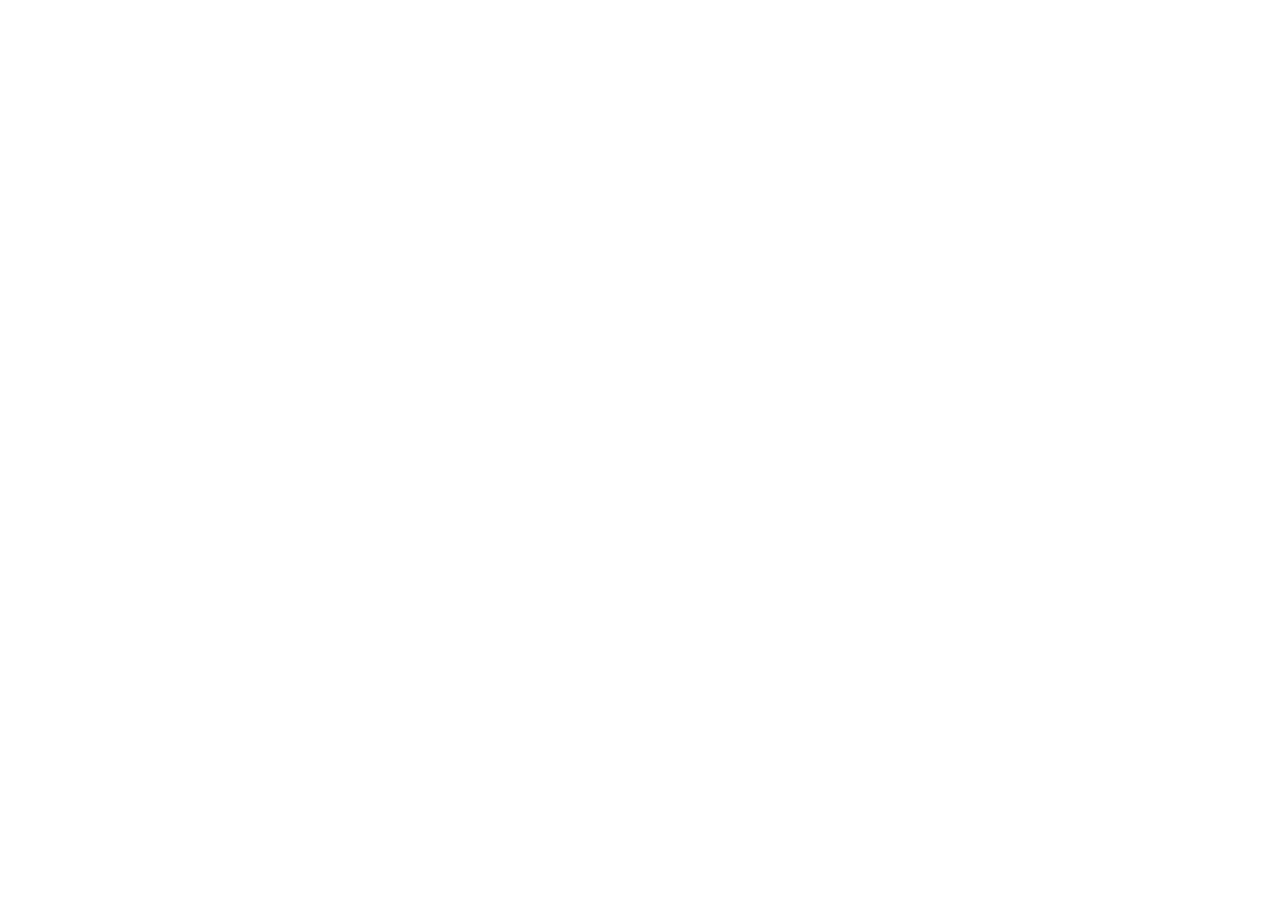
==== index.html @ 2f47e0eb "feat: initialize Mehwish Birthday celebration app Add base project structure, React application, and" ====
<!doctype html>
<html lang="en">
  <head>
    <meta charset="UTF-8" />
    <meta name="viewport" content="width=device-width, initial-scale=1.0" />
    <title>Mehwish Birthday</title>
    <meta name="description" content="A personalized birthday celebration website for Mehwish featuring animated typography, floating balloons, interactive 3D birthday card, and heartfelt wishes." />
    <meta property="og:title" content="Mehwish Birthday" />
    <meta property="og:description" content="A personalized birthday celebration website for Mehwish featuring animated typography, floating balloons, interactive 3D birthday card, and heartfelt wishes." />
    <meta property="og:type" content="website" />
    <meta name="twitter:card" content="summary_large_image" />

    <!-- Google Fonts -->
    <link rel="preconnect" href="https://fonts.googleapis.com">
    <link rel="preconnect" href="https://fonts.gstatic.com" crossorigin>
    <link href="https://fonts.googleapis.com/css2?family=Coiny&family=Dancing+Script:wght@500;700&family=Nerko+One&family=Poppins:wght@400;600;700&family=Sriracha&family=Titan+One&display=swap" rel="stylesheet">

    <!-- Font Awesome -->
    <link rel="stylesheet" href="https://cdnjs.cloudflare.com/ajax/libs/font-awesome/6.5.1/css/all.min.css"
        integrity="sha512-DTOQO9RWCH3ppGqcWaEA1BIZOC6xxalwEsw9c2QQeAIftl+Vegovlnee1c9QX4TctnWMn13TZye+giMm8e2LwA=="
        crossorigin="anonymous" referrerpolicy="no-referrer" />
  </head>
  <body>
    <div id="root"></div>
    <script type="module" src="/src/main.tsx"></script>
  </body>
</html>
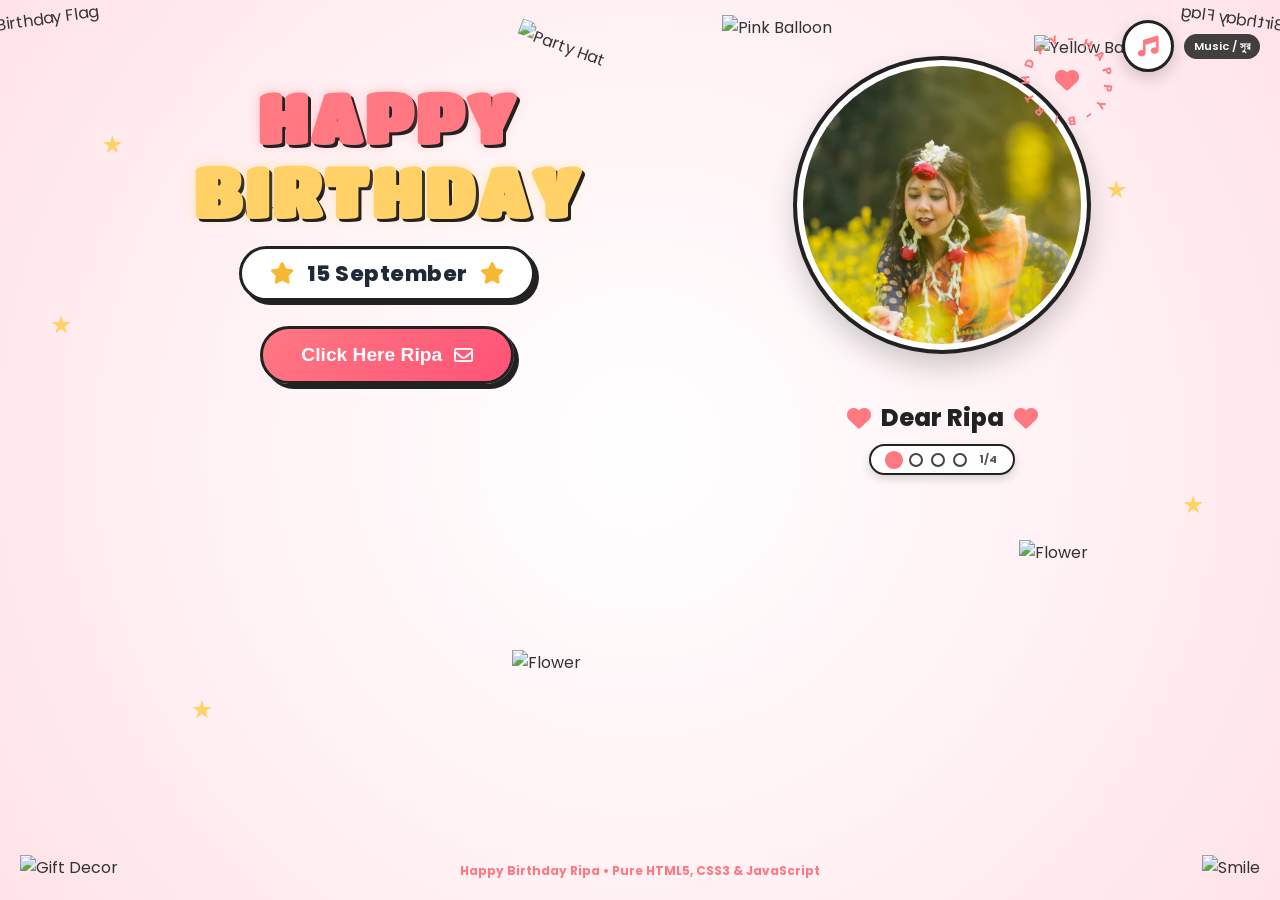
==== commit efe7222c: "feat: update birthday date and configure audio support - Update birthday date to September 15th - Ad" ====
--- a/index.html
+++ b/index.html
@@ -1,28 +1,514 @@
-<!doctype html>
+<!DOCTYPE html>
 <html lang="en">
-  <head>
-    <meta charset="UTF-8" />
-    <meta name="viewport" content="width=device-width, initial-scale=1.0" />
-    <title>Mehwish Birthday</title>
-    <meta name="description" content="A personalized birthday celebration website for Mehwish featuring animated typography, floating balloons, interactive 3D birthday card, and heartfelt wishes." />
-    <meta property="og:title" content="Mehwish Birthday" />
-    <meta property="og:description" content="A personalized birthday celebration website for Mehwish featuring animated typography, floating balloons, interactive 3D birthday card, and heartfelt wishes." />
-    <meta property="og:type" content="website" />
-    <meta name="twitter:card" content="summary_large_image" />
-
-    <!-- Google Fonts -->
-    <link rel="preconnect" href="https://fonts.googleapis.com">
-    <link rel="preconnect" href="https://fonts.gstatic.com" crossorigin>
-    <link href="https://fonts.googleapis.com/css2?family=Coiny&family=Dancing+Script:wght@500;700&family=Nerko+One&family=Poppins:wght@400;600;700&family=Sriracha&family=Titan+One&display=swap" rel="stylesheet">
-
-    <!-- Font Awesome -->
-    <link rel="stylesheet" href="https://cdnjs.cloudflare.com/ajax/libs/font-awesome/6.5.1/css/all.min.css"
-        integrity="sha512-DTOQO9RWCH3ppGqcWaEA1BIZOC6xxalwEsw9c2QQeAIftl+Vegovlnee1c9QX4TctnWMn13TZye+giMm8e2LwA=="
-        crossorigin="anonymous" referrerpolicy="no-referrer" />
-  </head>
-  <body>
-    <div id="root"></div>
-    <script type="module" src="/src/main.tsx"></script>
-  </body>
+<head>
+  <meta charset="UTF-8" />
+  <meta name="viewport" content="width=device-width, initial-scale=1.0" />
+  <title>Ripa Birthday</title>
+  <meta name="description" content="A personalized birthday celebration website for Ripa featuring animated typography, interactive 3D birthday card, cake cutting celebration, wishlist plans, and heartfelt wishes." />
+  <meta property="og:title" content="Ripa Birthday" />
+  <meta property="og:description" content="A personalized birthday celebration website for Ripa featuring animated typography, interactive 3D birthday card, cake cutting celebration, wishlist plans, and heartfelt wishes." />
+  <meta property="og:type" content="website" />
+  <meta name="twitter:card" content="summary_large_image" />
+
+  <!-- Google Fonts -->
+  <link rel="preconnect" href="https://fonts.googleapis.com">
+  <link rel="preconnect" href="https://fonts.gstatic.com" crossorigin>
+  <link href="https://fonts.googleapis.com/css2?family=Coiny&family=Dancing+Script:wght@500;700&family=Nerko+One&family=Poppins:wght@400;600;700;800&family=Sriracha&family=Titan+One&display=swap" rel="stylesheet">
+
+  <!-- Font Awesome -->
+  <link rel="stylesheet" href="https://cdnjs.cloudflare.com/ajax/libs/font-awesome/6.5.1/css/all.min.css"
+      crossorigin="anonymous" referrerpolicy="no-referrer" />
+
+  <!-- Canvas Confetti CDN -->
+  <script src="https://cdn.jsdelivr.net/npm/canvas-confetti@1.9.4/dist/confetti.browser.min.js"></script>
+
+  <!-- Pure CSS3 Stylesheet (No TypeScript/Framework) -->
+  <link rel="stylesheet" href="/style.css">
+</head>
+<body>
+
+  <!-- ============================================================================== -->
+  <!-- 🎵 AUDIO ELEMENT FOR BACKGROUND MUSIC                                           -->
+  <!-- আপনি script.js এর ২২ নম্বর লাইনে গান বা MP3 ফাইলের নাম দিতে পারেন                  -->
+  <!-- ============================================================================== -->
+  <audio id="birthdayAudio" loop preload="auto"></audio>
+
+  <!-- Floating Audio / Sound Control Button -->
+  <div class="audio-control-container">
+    <button id="musicToggleBtn" class="audio-control-btn" title="Click to play birthday music / melody" aria-label="Toggle Birthday Music">
+      <i class="fa-solid fa-music"></i>
+    </button>
+    <span class="music-tooltip" id="musicTooltip">Music / সুর</span>
+  </div>
+
+  <div id="wrapper">
+    <!-- Top Birthday Flags Decor -->
+    <div class="flag__birthday">
+      <img src="/images/1.png" alt="Birthday Flag" class="flag__left">
+      <img src="/images/1.png" alt="Birthday Flag" class="flag__right">
+    </div>
+
+    <!-- Main Content Row -->
+    <div class="content">
+      <!-- Left Column: Happy Birthday & Date -->
+      <div class="left">
+        <div class="title">
+          <h1 class="happy">
+            <span style="--t: 1s">H</span>
+            <span style="--t: 1.2s">a</span>
+            <span style="--t: 1.4s">p</span>
+            <span style="--t: 1.6s">p</span>
+            <span style="--t: 1.8s">y</span>
+          </h1>
+          <h1 class="birthday">
+            <span style="--t: 2.2s">B</span>
+            <span style="--t: 2.4s">i</span>
+            <span style="--t: 2.6s">r</span>
+            <span style="--t: 2.8s">t</span>
+            <span style="--t: 3.0s">h</span>
+            <span style="--t: 3.2s">d</span>
+            <span style="--t: 3.4s">a</span>
+            <span style="--t: 3.6s">y</span>
+          </h1>
+
+          <div class="hat" id="hatIcon" title="Click party hat!">
+            <img src="/images/hat.png" alt="Party Hat" width="135">
+          </div>
+        </div>
+
+        <!-- Birthday Date: 15 September -->
+        <div class="date__of__birth">
+          <i class="fa-solid fa-star"></i>
+          <span id="typedDate">15 September</span>
+          <i class="fa-solid fa-star"></i>
+        </div>
+
+        <!-- Open Letter Button -->
+        <div class="btn">
+          <button id="btn__letter" aria-label="Open birthday letter for Ripa">
+            <div class="mail">
+              <span>Click Here Ripa</span>
+              <i class="fa-regular fa-envelope"></i>
+            </div>
+          </button>
+        </div>
+      </div>
+
+      <!-- Right Column: Avatar Photo, Dots, & Balloons -->
+      <div class="right">
+        <div class="box__account">
+          <div class="image" id="heroPhotoContainer" title="Click to view next photo">
+            <!-- Main Photo (photo1.jpg) -->
+            <img id="heroPhotoImg" src="photo1.jpg" alt="Ripa Birthday Photo">
+          </div>
+
+          <!-- Photo Dots Switcher -->
+          <div class="photo-indicators">
+            <button class="photo-dot-btn active" data-idx="0"></button>
+            <button class="photo-dot-btn" data-idx="1"></button>
+            <button class="photo-dot-btn" data-idx="2"></button>
+            <button class="photo-dot-btn" data-idx="3"></button>
+            <span class="photo-badge-label" id="photoCounter">1/4</span>
+          </div>
+
+          <div class="name">
+            <i class="fa-solid fa-heart"></i>
+            <span>Dear Ripa</span>
+            <i class="fa-solid fa-heart"></i>
+          </div>
+
+          <div class="balloon_one" id="balloon1" title="Click to pop balloon!">
+            <img width="105px" src="/images/balloon1.png" alt="Pink Balloon">
+          </div>
+          <div class="balloon_two" id="balloon2" title="Click to pop balloon!">
+            <img width="105px" src="/images/balloon2.png" alt="Yellow Balloon">
+          </div>
+        </div>
+
+        <!-- Rotating Circle Badge -->
+        <div class="cricle" id="badgeCircle" title="Happy Birthday Badge">
+          <div class="text__cricle">
+            <span style="--i:1">h</span>
+            <span style="--i:2">a</span>
+            <span style="--i:3">p</span>
+            <span style="--i:4">p</span>
+            <span style="--i:5">y</span>
+            <span style="--i:6">-</span>
+            <span style="--i:7">b</span>
+            <span style="--i:8">i</span>
+            <span style="--i:9">r</span>
+            <span style="--i:10">t</span>
+            <span style="--i:11">h</span>
+            <span style="--i:12">d</span>
+            <span style="--i:13">a</span>
+            <span style="--i:14">y</span>
+            <span style="--i:15">-</span>
+          </div>
+          <i class="fa-solid fa-heart"></i>
+        </div>
+      </div>
+    </div>
+
+    <!-- Decorative Stars & Flowers -->
+    <div class="decorate_star star1" style="--t: 4.5s"></div>
+    <div class="decorate_star star2" style="--t: 4.8s"></div>
+    <div class="decorate_star star3" style="--t: 5.1s"></div>
+    <div class="decorate_star star4" style="--t: 5.4s"></div>
+    <div class="decorate_star star5" style="--t: 5.7s"></div>
+
+    <div class="decorate_flower--one" style="--t: 4.5s">
+      <img width="28" src="/images/decorate_flower.png" alt="Flower">
+    </div>
+    <div class="decorate_flower--two" style="--t: 4.9s">
+      <img width="28" src="/images/decorate_flower.png" alt="Flower">
+    </div>
+    <div class="decorate_flower--three" style="--t: 5.3s">
+      <img width="28" src="/images/decorate_flower.png" alt="Flower">
+    </div>
+
+    <div class="decorate_bottom" id="giftBox">
+      <img src="/images/decorate.png" alt="Gift Decor" width="100">
+    </div>
+
+    <div class="smiley__icon" id="smileIcon">
+      <img src="/images/smiley_icon.png" alt="Smile" width="100">
+    </div>
+
+    <!-- ============================================================================== -->
+    <!-- 3D FOLDING CARD MODAL (WITH EXTRA LARGE WISH FONT)                             -->
+    <!-- ============================================================================== -->
+    <div class="boxMail" id="boxMailModal">
+      <i class="fa-solid fa-xmark close-mail-btn" id="closeMailBtn"></i>
+
+      <!-- Cake Cutting Option Pill directly beside the card -->
+      <div class="cake-modal-top-bar">
+        <button id="btnOpenCakeModal" class="cake-option-pill-btn">
+          <span style="font-size: 1.3rem;">🎂</span>
+          <span>Cake (কেক কাটুন)</span>
+          <i class="fa-solid fa-wand-magic-sparkles" style="color: #ffd166;"></i>
+        </button>
+      </div>
+
+      <div class="boxMail-container" id="cardContainer">
+        <!-- Card 1: Front Cover Flap -->
+        <div class="card1">
+          <div class="userImg">
+            <img id="card1UserImg" src="photo1.jpg" alt="Ripa">
+          </div>
+          <h4 class="username">
+            To: Ripa 💖
+          </h4>
+          <h3>Happy Birthday</h3>
+
+          <div class="imageCute">
+            <div class="card-mini-photo-frame">
+              <img src="/images/photo3.jpg" alt="Ripa Photo">
+            </div>
+          </div>
+
+          <div class="tap-hint">
+            <span id="tapHintText">👈 Hover or Tap to Open</span>
+          </div>
+        </div>
+
+        <!-- Card 2: Inner Heartfelt Note (EXTRA LARGE FONT FOR CLEAR READABILITY) -->
+        <div class="card2">
+          <div class="card2-content">
+            <h3>To You!</h3>
+            <h2 class="wishes-text">
+              Happy Birthday 🥳🎂🥳 Ripa! The day you came into my life I was not
+              really much attached to you, but day by day you became so close to my heart.
+              And now you are truly my dearest younger sister. I wish I could remove all
+              the pain from your life which you are bearing alone. You are always welcome 🤗
+              you can talk anytime you want to talk, especially those thoughts which you can't say
+              to others. May this year all your dreams come true! Wishing you a very Happy Birthday
+              🎈🎂🎈 Ripa. Don't be sad, always be happy and stay blessed! 😌💖
+            </h2>
+
+            <div class="imageCute2">
+              <div class="card-mini-photo-frame">
+                <img src="/images/photo4.jpg" alt="Ripa Photo">
+              </div>
+            </div>
+          </div>
+        </div>
+      </div>
+    </div>
+
+    <!-- ============================================================================== -->
+    <!-- INTERACTIVE CAKE & WISHLIST MODAL                                              -->
+    <!-- ============================================================================== -->
+    <div id="cakeFlowModal" class="cake-modal-overlay">
+      <div class="cake-modal-card">
+        <!-- Modal Header -->
+        <div class="cake-modal-header">
+          <div class="cake-modal-header-text">
+            <span style="font-size: 1.6rem;">🎂</span>
+            <div>
+              <h2 id="cakeModalTitle">Happy Birthday Ripa • Cake Time</h2>
+              <p id="cakeModalSubtitle">মমবাতি নিভিয়ে কেক কাটো! 🕯️🔪</p>
+            </div>
+          </div>
+          <button id="closeCakeFlowBtn" class="close-cake-btn">
+            <i class="fa-solid fa-xmark"></i>
+          </button>
+        </div>
+
+        <!-- Modal Body -->
+        <div class="cake-modal-body">
+          <!-- Step 1: Cake, Candle, Knife -->
+          <div id="stepCake" class="flow-step">
+            <div class="cake-instruction-pill" id="cakeInstructionPill">
+              👇 মমবাতিতে চাপ দিয়ে ফুঁ দিয়ে নিভিয়ে দাও 🕯️
+            </div>
+
+            <div class="cake-stage" id="cakeStage">
+              <div class="cake-plate"></div>
+              
+              <div class="cake-body" id="cakeBody">
+                <div class="cake-layer-bottom">
+                  <div class="frosting-drips">
+                    <span></span><span></span><span></span><span></span><span></span>
+                  </div>
+                  <span class="decor-fruit">🍓</span>
+                  <span class="decor-fruit">🍒</span>
+                  <span class="decor-fruit">🍓</span>
+                  <span class="decor-fruit">🍒</span>
+                </div>
+
+                <div class="cake-layer-top">
+                  <span class="cake-name-tag">★ Ripa ★</span>
+                </div>
+
+                <div class="cake-cut-line" id="cakeCutLine" style="display: none;"></div>
+
+                <!-- Candle -->
+                <div class="cake-candle" id="cakeCandle" title="মমবাতিতে চাপ দিয়ে নিভিয়ে দাও">
+                  <div id="candleFlame" class="candle-flame">
+                    <div class="flame-glow"></div>
+                    <span class="flame-label">ফুঁ দাও!</span>
+                  </div>
+                  <div id="candleSmoke" class="candle-smoke" style="display: none;">
+                    <span>💨</span>
+                    <span style="font-size: 9px; color: #888;">নিভেছে ✨</span>
+                  </div>
+                  <div class="candle-stick"></div>
+                </div>
+              </div>
+
+              <!-- Knife -->
+              <div class="cake-knife" id="cakeKnife" title="কেক কাটার ছুরি">
+                <div class="knife-blade"><span>STAINLESS</span></div>
+                <div class="knife-handle"><span></span></div>
+              </div>
+            </div>
+
+            <!-- Cake Actions -->
+            <div class="cake-actions">
+              <button id="btnBlowCandle" class="btn-primary-action">
+                <span>🕯️</span> মমবাতি নিভাও
+              </button>
+              <button id="btnCutCake" class="btn-primary-action" style="display: none;">
+                <span>🔪</span> কেক কাটো! (Cut Cake)
+              </button>
+              <button id="btnSurprise" class="btn-surprise-action" style="display: none;">
+                <i class="fa-solid fa-gift"></i>
+                <span>Surprise 🎁 (সারপ্রাইজ)</span>
+              </button>
+            </div>
+          </div>
+
+          <!-- Step 2: 5 Wishlist Form -->
+          <div id="stepWishlist" class="flow-step" style="display: none;">
+            <div class="wishlist-header">
+              <div class="gift-round-icon"><i class="fa-solid fa-gift"></i></div>
+              <h3>Ripa's 5 Birthday Wishes 💖</h3>
+              <p>তোমার পছন্দের ৫টি জিনিসের নাম লিখো যা তুমি উপহার হিসেবে পেতে চাও:</p>
+            </div>
+
+            <form id="wishlistForm" class="wishlist-form">
+              <div class="wishlist-row">
+                <label><span class="badge-num">1</span> উপহার ১ (Gift Wish 1):</label>
+                <input type="text" id="wish1" placeholder="যেমন: পছন্দের ড্রেস / জামদানি শাড়ি" required>
+              </div>
+              <div class="wishlist-row">
+                <label><span class="badge-num">2</span> উপহার ২ (Gift Wish 2):</label>
+                <input type="text" id="wish2" placeholder="যেমন: পছন্দের পারফিউম / মেকআপ বক্স">
+              </div>
+              <div class="wishlist-row">
+                <label><span class="badge-num">3</span> উপহার ৩ (Gift Wish 3):</label>
+                <input type="text" id="wish3" placeholder="যেমন: পছন্দের হাতঘড়ি / স্মার্টওয়াচ">
+              </div>
+              <div class="wishlist-row">
+                <label><span class="badge-num">4</span> উপহার ৪ (Gift Wish 4):</label>
+                <input type="text" id="wish4" placeholder="যেমন: পছন্দের বই বা ব্যাগ">
+              </div>
+              <div class="wishlist-row">
+                <label><span class="badge-num">5</span> উপহার ৫ (Gift Wish 5):</label>
+                <input type="text" id="wish5" placeholder="যেমন: স্পেশাল ডিনার / সারপ্রাইজ ট্রিট">
+              </div>
+
+              <div class="form-btn-row">
+                <button type="button" id="btnBackToCake" class="btn-back">← কেক পেইজে ফিরুন</button>
+                <button type="submit" class="btn-submit-wishes">
+                  <i class="fa-solid fa-wand-magic-sparkles"></i>
+                  <span>Submit Wishes (সাবমিট)</span>
+                </button>
+              </div>
+            </form>
+          </div>
+
+          <!-- Step 3: 4 Plans Modal ("To get all gifts please unlock the plane.") -->
+          <div id="stepPlans" class="flow-step" style="display: none;">
+            <div class="plans-header">
+              <span class="plans-tag">Special Gift Plans</span>
+              <h3 class="plans-title">To get all gifts please unlock the plane.</h3>
+              <p>নিচের ৪টি প্ল্যানের যেকোনো একটি পছন্দ করে আনলক করুন এবং আপনার পছন্দের সব উপহার নিশ্চিত করুন:</p>
+            </div>
+
+            <div class="plans-grid">
+              <!-- Plan 1000 -->
+              <div class="plan-card" data-plan="Starter Sweet Plan" data-amount="1000">
+                <div class="plan-top"><span class="badge-basic">Basic</span><i class="fa-solid fa-award"></i></div>
+                <h4>Starter Sweet Plan</h4>
+                <div class="plan-price">৳ 1,000 <span>/ এককালীন</span></div>
+                <p>তোমার পছন্দের প্রাথমিক বিশেষ উপহার আনলক হবে</p>
+                <ul>
+                  <li><i class="fa-solid fa-circle-check"></i> পছন্দের ১টি স্পেশাল গিফট</li>
+                  <li><i class="fa-solid fa-circle-check"></i> বার্থডে সারপ্রাইজ কার্ড</li>
+                  <li><i class="fa-solid fa-circle-check"></i> ইনস্ট্যান্ট ডেলিভারি অগ্রাধিকার</li>
+                </ul>
+                <button class="btn-unlock-plan">Unlock This Plan <i class="fa-solid fa-chevron-right"></i></button>
+              </div>
+
+              <!-- Plan 1500 -->
+              <div class="plan-card featured" data-plan="Special Delight Plan" data-amount="1500">
+                <div class="plan-top"><span class="badge-popular">Popular</span><i class="fa-solid fa-award"></i></div>
+                <h4>Special Delight Plan</h4>
+                <div class="plan-price">৳ 1,500 <span>/ এককালীন</span></div>
+                <p>সেরা উপহারের সুন্দর কালেকশন আনলক হবে</p>
+                <ul>
+                  <li><i class="fa-solid fa-circle-check"></i> পছন্দের ২টি মূল গিফট</li>
+                  <li><i class="fa-solid fa-circle-check"></i> হ্যান্ডমেড স্পেশাল নোট</li>
+                  <li><i class="fa-solid fa-circle-check"></i> চকলেট ও বার্থডে ট্রিট বক্স</li>
+                </ul>
+                <button class="btn-unlock-plan">Unlock This Plan <i class="fa-solid fa-chevron-right"></i></button>
+              </div>
+
+              <!-- Plan 3000 -->
+              <div class="plan-card" data-plan="Royal Premium Plan" data-amount="3000">
+                <div class="plan-top"><span class="badge-basic">Royal</span><i class="fa-solid fa-award"></i></div>
+                <h4>Royal Premium Plan</h4>
+                <div class="plan-price">৳ 3,000 <span>/ এককালীন</span></div>
+                <p>রাজকীয় ভালোবাসায় মোড়ানো স্পেশাল উইশ প্যাকেজ</p>
+                <ul>
+                  <li><i class="fa-solid fa-circle-check"></i> পছন্দের ৪টি বড় গিফট</li>
+                  <li><i class="fa-solid fa-circle-check"></i> ভিআইপি গিফট র‍্যাপিং</li>
+                  <li><i class="fa-solid fa-circle-check"></i> স্পেশাল সারপ্রাইজ মেমোরি বক্স</li>
+                </ul>
+                <button class="btn-unlock-plan">Unlock This Plan <i class="fa-solid fa-chevron-right"></i></button>
+              </div>
+
+              <!-- Plan 5000 -->
+              <div class="plan-card featured" data-plan="Ultimate Dream Plan" data-amount="5000">
+                <div class="plan-top"><span class="badge-popular">VIP Ultimate</span><i class="fa-solid fa-award"></i></div>
+                <h4>Ultimate Dream Plan</h4>
+                <div class="plan-price">৳ 5,000 <span>/ এককালীন</span></div>
+                <p>তোমার লিস্টের সবকটি ৫টি স্বপ্নের উপহারই সরাসরি পূরণ হবে!</p>
+                <ul>
+                  <li><i class="fa-solid fa-circle-check"></i> সম্পূর্ণ ৫টি গিফটই কনফার্ম!</li>
+                  <li><i class="fa-solid fa-circle-check"></i> আনলিমিটেড বার্থডে ভালোবাসা</li>
+                  <li><i class="fa-solid fa-circle-check"></i> এক্সক্লুসিভ পার্সোনালাইজড সারপ্রাইজ</li>
+                </ul>
+                <button class="btn-unlock-plan">Unlock This Plan <i class="fa-solid fa-chevron-right"></i></button>
+              </div>
+            </div>
+
+            <div class="plans-footer">
+              <button type="button" id="btnBackToForm" class="btn-back">← উইশলিস্টে ফিরে যান</button>
+              <span>🔒 সুরক্ষিত বিকাশ পেমেন্ট সুবিধা</span>
+            </div>
+          </div>
+
+          <!-- Step 4: bKash Payment -->
+          <div id="stepBkash" class="flow-step" style="display: none;">
+            <div class="bkash-banner">
+              <div class="bkash-tag">bKash Personal Payment</div>
+              <h3>bKash বিকাশ</h3>
+              <p id="bkashPlanInfo">নির্বাচিত প্ল্যান: Special Delight Plan</p>
+              <div class="bkash-price-tag" id="bkashAmountTag">৳ 1,500</div>
+            </div>
+
+            <div class="bkash-number-box">
+              <p>নিচের বিকাশ নম্বরে Send Money করুন:</p>
+              <div class="bkash-row">
+                <span class="bkash-num">01614778155</span>
+                <button id="btnCopyBkash" class="btn-copy">
+                  <i class="fa-regular fa-copy"></i>
+                  <span id="copyBtnText">কপি</span>
+                </button>
+              </div>
+              <small>(Personal Account • সেন্ড মানি করুন)</small>
+            </div>
+
+            <div class="bkash-inputs">
+              <div>
+                <label>যে বিকাশ নম্বর থেকে টাকা পাঠাচ্ছেন (ঐচ্ছিক):</label>
+                <input type="text" id="senderPhone" placeholder="01XXXXXXXXX">
+              </div>
+              <div>
+                <label>bKash TrxID (যদি থাকে):</label>
+                <input type="text" id="trxId" placeholder="e.g. BL92A...">
+              </div>
+            </div>
+
+            <div class="bkash-actions">
+              <button id="btnConfirmPayment" class="btn-confirm-bkash">
+                <i class="fa-solid fa-heart"></i>
+                <span>টাকা পাঠিয়েছি / Confirm Payment 💖</span>
+              </button>
+              <button id="btnBackToPlans" class="btn-back" style="text-align: center; margin-top: 6px;">
+                ← অন্য প্ল্যান পছন্দ করতে ফিরে যান
+              </button>
+            </div>
+          </div>
+
+          <!-- Step 5: Success Celebration -->
+          <div id="stepSuccess" class="flow-step" style="display: none;">
+            <div class="success-box">
+              <div class="success-icon"><i class="fa-solid fa-circle-check"></i></div>
+              <h3>Congratulations Ripa! 🎉</h3>
+              <p class="success-sub">তোমার পছন্দের উপহারের প্ল্যান সফলভাবে আনলক হয়েছে!</p>
+
+              <div class="wishes-summary" id="wishesSummaryBox">
+                <h4>তোমার জমাকৃত উইশলিস্ট:</h4>
+                <ul id="summaryList"></ul>
+              </div>
+
+              <p class="success-note">
+                ধন্যবাদ Ripa! তোমার এই বিশেষ জন্মদিনে তোমার সব স্বপ্ন ও ইচ্ছা পূরণ হোক।
+                খুব শীঘ্রই তোমার সব উপহার তোমার হাতে পৌঁছে যাবে! 🎂✨
+              </p>
+
+              <div class="success-actions">
+                <button id="btnMoreConfetti" class="btn-more-confetti">
+                  <i class="fa-solid fa-wand-magic-sparkles"></i> আরও কনফেটি উড়াও!
+                </button>
+                <button id="btnCloseFlowAll" class="btn-close-all">সমাপ্ত (Close)</button>
+              </div>
+            </div>
+          </div>
+        </div>
+      </div>
+    </div>
+
+    <!-- Footer Attribution -->
+    <footer id="copy">
+      <p>Happy Birthday Ripa • Pure HTML5, CSS3 & JavaScript</p>
+    </footer>
+  </div>
+
+  <!-- Pure Vanilla JavaScript Script (No TypeScript / Framework) -->
+  <script src="/script.js"></script>
+</body>
 </html>
-
--- a/style.css
+++ b/style.css
@@ -0,0 +1,1639 @@
+/* ============================================================
+   Happy Birthday Ripa - Pure CSS3 Stylesheet
+   No TypeScript, No Framework - Just Pure HTML, CSS & JavaScript
+============================================================ */
+
+* {
+  margin: 0;
+  padding: 0;
+  box-sizing: border-box;
+}
+
+:root {
+  --primary-pink: #FF7882;
+  --accent-gold: #FFD166;
+  --dark-border: #222222;
+  --bg-gradient: radial-gradient(circle at center, #ffffff 0%, #fff0f3 60%, #ffe3e8 100%);
+}
+
+body {
+  font-family: 'Poppins', sans-serif;
+  background: var(--bg-gradient);
+  min-height: 100vh;
+  overflow-x: hidden;
+  position: relative;
+  color: #333;
+}
+
+#wrapper {
+  position: relative;
+  width: 100%;
+  min-height: 100vh;
+  display: flex;
+  flex-direction: column;
+  justify-content: space-between;
+  padding-bottom: 20px;
+}
+
+/* ============================================================
+   FLOATING AUDIO / MUSIC BUTTON
+   (Change audio file in script.js line 22)
+============================================================ */
+.audio-control-container {
+  position: fixed;
+  top: 20px;
+  right: 20px;
+  z-index: 9999;
+  display: flex;
+  align-items: center;
+  gap: 10px;
+}
+
+.audio-control-btn {
+  width: 52px;
+  height: 52px;
+  border-radius: 50%;
+  background: #ffffff;
+  border: 3px solid var(--dark-border);
+  box-shadow: 0 6px 16px rgba(0, 0, 0, 0.18);
+  cursor: pointer;
+  display: flex;
+  align-items: center;
+  justify-content: center;
+  color: var(--primary-pink);
+  font-size: 1.3rem;
+  transition: all 0.25s ease;
+  position: relative;
+}
+
+.audio-control-btn:hover {
+  transform: scale(1.12);
+  background: #fff0f3;
+}
+
+.audio-control-btn.playing {
+  animation: musicBeat 1s infinite alternate ease-in-out;
+  color: #ff3366;
+  border-color: #ff3366;
+}
+
+@keyframes musicBeat {
+  0% { transform: scale(1); }
+  100% { transform: scale(1.14); box-shadow: 0 0 20px rgba(255, 51, 102, 0.5); }
+}
+
+.music-tooltip {
+  background: rgba(34, 34, 34, 0.85);
+  color: #ffffff;
+  font-size: 11px;
+  font-weight: 600;
+  padding: 4px 10px;
+  border-radius: 999px;
+  pointer-events: none;
+  white-space: nowrap;
+}
+
+/* ============================================================
+   DECORATIVE TOP FLAGS
+============================================================ */
+.flag__birthday {
+  position: absolute;
+  top: 0;
+  left: 0;
+  width: 100%;
+  display: flex;
+  justify-content: space-between;
+  pointer-events: none;
+  z-index: 5;
+}
+
+.flag__birthday .flag__left {
+  width: 320px;
+  max-width: 45vw;
+  transform: rotate(-8deg) translate(-20px, -10px);
+}
+
+.flag__birthday .flag__right {
+  width: 320px;
+  max-width: 45vw;
+  transform: rotate(8deg) translate(20px, -10px) scaleX(-1);
+}
+
+/* ============================================================
+   MAIN CONTENT LAYOUT
+============================================================ */
+.content {
+  width: 100%;
+  max-width: 1150px;
+  margin: 60px auto 20px;
+  display: flex;
+  align-items: center;
+  justify-content: space-around;
+  flex-wrap: wrap;
+  padding: 0 20px;
+  position: relative;
+  z-index: 10;
+}
+
+/* Left Column */
+.content .left {
+  display: flex;
+  flex-direction: column;
+  align-items: center;
+  text-align: center;
+  margin-bottom: 30px;
+}
+
+.title {
+  position: relative;
+  display: flex;
+  flex-direction: column;
+  align-items: center;
+}
+
+.title h1 {
+  font-family: 'Titan One', cursive;
+  font-size: 4.4rem;
+  line-height: 1.05;
+  text-transform: uppercase;
+  letter-spacing: 2px;
+  margin: 0;
+  display: flex;
+}
+
+.title .happy span {
+  color: var(--primary-pink);
+  text-shadow: 3px 3px 0 var(--dark-border), 0 0 12px rgba(255, 120, 130, 0.4);
+  animation: bounceLetter 1.2s ease-in-out infinite alternate;
+  animation-delay: var(--t);
+  display: inline-block;
+}
+
+.title .birthday span {
+  color: var(--accent-gold);
+  text-shadow: 3px 3px 0 var(--dark-border), 0 0 12px rgba(255, 209, 102, 0.4);
+  animation: bounceLetter 1.2s ease-in-out infinite alternate;
+  animation-delay: var(--t);
+  display: inline-block;
+}
+
+@keyframes bounceLetter {
+  0% { transform: translateY(0); }
+  100% { transform: translateY(-14px); }
+}
+
+.hat {
+  position: absolute;
+  top: -48px;
+  right: -25px;
+  transform: rotate(20deg);
+  cursor: pointer;
+  animation: floatHat 3s ease-in-out infinite alternate;
+}
+
+@keyframes floatHat {
+  0% { transform: rotate(15deg) translateY(0); }
+  100% { transform: rotate(25deg) translateY(-8px); }
+}
+
+/* ============================================================
+   BIRTHDAY DATE BADGE - 15 SEPTEMBER
+============================================================ */
+.date__of__birth {
+  margin-top: 18px;
+  background: #ffffff;
+  border: 3.5px solid var(--dark-border);
+  padding: 8px 28px;
+  border-radius: 999px;
+  font-family: 'Poppins', sans-serif;
+  font-size: 1.35rem;
+  font-weight: 800;
+  color: #1f2937;
+  box-shadow: 4px 4px 0 var(--dark-border);
+  display: flex;
+  align-items: center;
+  gap: 12px;
+  letter-spacing: 0.5px;
+  transition: transform 0.2s ease;
+}
+
+.date__of__birth:hover {
+  transform: scale(1.05);
+}
+
+.date__of__birth i {
+  color: #f7b731;
+  animation: starTwinkle 1.5s infinite alternate;
+}
+
+@keyframes starTwinkle {
+  0% { transform: scale(0.9) rotate(0deg); color: #f7b731; }
+  100% { transform: scale(1.25) rotate(20deg); color: #ff9f1a; }
+}
+
+.btn {
+  margin-top: 25px;
+}
+
+#btn__letter {
+  background: linear-gradient(135deg, #ff7882 0%, #ff5277 100%);
+  color: #ffffff;
+  border: 3.5px solid var(--dark-border);
+  border-radius: 999px;
+  padding: 15px 38px;
+  font-size: 1.2rem;
+  font-weight: 800;
+  cursor: pointer;
+  box-shadow: 5px 5px 0 var(--dark-border);
+  transition: all 0.2s ease;
+  outline: none;
+}
+
+#btn__letter:hover {
+  transform: translate(-3px, -3px);
+  box-shadow: 8px 8px 0 var(--dark-border);
+}
+
+#btn__letter:active {
+  transform: translate(3px, 3px);
+  box-shadow: 2px 2px 0 var(--dark-border);
+}
+
+#btn__letter .mail {
+  display: flex;
+  align-items: center;
+  gap: 12px;
+}
+
+/* ============================================================
+   RIGHT COLUMN: HERO PHOTO & BALLOONS
+============================================================ */
+.content .right {
+  position: relative;
+  display: flex;
+  flex-direction: column;
+  align-items: center;
+}
+
+.box__account {
+  position: relative;
+  display: flex;
+  flex-direction: column;
+  align-items: center;
+}
+
+.content .right .image {
+  width: 290px;
+  height: 290px;
+  border-radius: 50%;
+  border: 6px solid #ffffff;
+  outline: 4px solid var(--dark-border);
+  box-shadow: 0 14px 32px rgba(0, 0, 0, 0.22);
+  overflow: hidden;
+  cursor: pointer;
+  position: relative;
+  background: #ffe3e8;
+  transition: transform 0.3s ease;
+}
+
+.content .right .image:hover {
+  transform: scale(1.04) rotate(1deg);
+}
+
+.content .right .image img {
+  width: 100%;
+  height: 100%;
+  object-fit: cover;
+  transition: opacity 0.3s ease;
+}
+
+/* Photo Switcher Dots */
+.photo-indicators {
+  position: absolute;
+  bottom: -40px;
+  left: 50%;
+  transform: translateX(-50%);
+  display: flex;
+  align-items: center;
+  gap: 8px;
+  background: rgba(255, 255, 255, 0.95);
+  padding: 5px 16px;
+  border-radius: 20px;
+  border: 2px solid var(--dark-border);
+  box-shadow: 0 4px 10px rgba(0, 0, 0, 0.15);
+  z-index: 10;
+}
+
+.photo-dot-btn {
+  width: 14px;
+  height: 14px;
+  border-radius: 50%;
+  border: 2px solid #444;
+  background: #ffffff;
+  cursor: pointer;
+  transition: all 0.2s;
+  padding: 0;
+}
+
+.photo-dot-btn.active {
+  background: var(--primary-pink);
+  border-color: var(--primary-pink);
+  transform: scale(1.3);
+}
+
+.photo-badge-label {
+  font-size: 11px;
+  font-weight: 700;
+  color: #555;
+  margin-left: 4px;
+}
+
+.name {
+  margin-top: 50px;
+  font-family: 'Poppins', sans-serif;
+  font-size: 1.5rem;
+  font-weight: 800;
+  color: var(--dark-border);
+  display: flex;
+  align-items: center;
+  gap: 10px;
+}
+
+.name i {
+  color: var(--primary-pink);
+  animation: pulseHeart 1.5s infinite ease-in-out;
+}
+
+@keyframes pulseHeart {
+  0%, 100% { transform: scale(1); }
+  50% { transform: scale(1.25); }
+}
+
+.balloon_one {
+  position: absolute;
+  top: -45px;
+  left: -75px;
+  cursor: pointer;
+  animation: floatBalloon 4s ease-in-out infinite alternate;
+}
+
+.balloon_two {
+  position: absolute;
+  top: -25px;
+  right: -75px;
+  cursor: pointer;
+  animation: floatBalloon 3.5s ease-in-out infinite alternate 1s;
+}
+
+@keyframes floatBalloon {
+  0% { transform: translateY(0) rotate(-3deg); }
+  100% { transform: translateY(-16px) rotate(4deg); }
+}
+
+/* Rotating Badge */
+.cricle {
+  position: absolute;
+  top: -30px;
+  right: -30px;
+  width: 100px;
+  height: 100px;
+  border-radius: 50%;
+  display: flex;
+  align-items: center;
+  justify-content: center;
+  cursor: pointer;
+}
+
+.text__cricle {
+  position: absolute;
+  width: 100%;
+  height: 100%;
+  animation: spinCircle 12s linear infinite;
+}
+
+@keyframes spinCircle {
+  0% { transform: rotate(0deg); }
+  100% { transform: rotate(360deg); }
+}
+
+.text__cricle span {
+  position: absolute;
+  left: 50%;
+  font-size: 12px;
+  font-weight: 700;
+  text-transform: uppercase;
+  color: var(--primary-pink);
+  transform-origin: 0 50px;
+  transform: rotate(calc(var(--i) * (360deg / 15)));
+}
+
+.cricle i {
+  font-size: 24px;
+  color: var(--primary-pink);
+  animation: pulseHeart 1.5s infinite;
+}
+
+/* Floating Flowers & Stars */
+.decorate_star {
+  position: absolute;
+  width: 20px;
+  height: 20px;
+  background: var(--accent-gold);
+  clip-path: polygon(50% 0%, 61% 35%, 98% 35%, 68% 57%, 79% 91%, 50% 70%, 21% 91%, 32% 57%, 2% 35%, 39% 35%);
+  animation: twinkleStar 2s ease-in-out infinite alternate;
+  animation-delay: var(--t);
+  pointer-events: none;
+}
+
+.star1 { top: 15%; left: 8%; }
+.star2 { top: 35%; left: 4%; }
+.star3 { top: 20%; right: 12%; }
+.star4 { top: 55%; right: 6%; }
+.star5 { bottom: 20%; left: 15%; }
+
+@keyframes twinkleStar {
+  0% { opacity: 0.3; transform: scale(0.7) rotate(0deg); }
+  100% { opacity: 1; transform: scale(1.1) rotate(45deg); }
+}
+
+.decorate_flower--one, .decorate_flower--two, .decorate_flower--three {
+  position: absolute;
+  cursor: pointer;
+  transition: transform 0.2s;
+}
+
+.decorate_flower--one { top: 22%; left: 16%; animation: floatFlower 5s infinite ease-in-out; }
+.decorate_flower--two { top: 60%; right: 15%; animation: floatFlower 6s infinite ease-in-out 1s; }
+.decorate_flower--three { bottom: 25%; left: 40%; animation: floatFlower 4.5s infinite ease-in-out 2s; }
+
+@keyframes floatFlower {
+  0%, 100% { transform: translateY(0) rotate(0); }
+  50% { transform: translateY(-10px) rotate(15deg); }
+}
+
+.decorate_bottom {
+  position: absolute;
+  bottom: 20px;
+  left: 20px;
+  cursor: pointer;
+}
+
+.smiley__icon {
+  position: absolute;
+  bottom: 20px;
+  right: 20px;
+  cursor: pointer;
+}
+
+/* ============================================================
+   3D FOLDING CARD STYLES & EXTRA LARGE WISH FONT
+============================================================ */
+.boxMail {
+  position: fixed;
+  inset: 0;
+  background: rgba(0, 0, 0, 0.82);
+  backdrop-filter: blur(6px);
+  z-index: 9999;
+  display: none;
+  align-items: center;
+  justify-content: center;
+  padding: 20px;
+}
+
+.boxMail.active {
+  display: flex;
+}
+
+.close-mail-btn {
+  position: absolute;
+  top: 25px;
+  right: 30px;
+  font-size: 34px;
+  color: #ffffff;
+  cursor: pointer;
+  transition: transform 0.2s;
+  z-index: 10000;
+}
+
+.close-mail-btn:hover {
+  transform: scale(1.2) rotate(90deg);
+}
+
+.cake-modal-top-bar {
+  position: absolute;
+  top: -65px;
+  left: 50%;
+  transform: translateX(-50%);
+  z-index: 1000;
+}
+
+.cake-option-pill-btn {
+  display: flex;
+  align-items: center;
+  gap: 10px;
+  background: linear-gradient(135deg, #ff7882, #ffb703);
+  color: #ffffff;
+  border: 3.5px solid #222;
+  border-radius: 9999px;
+  padding: 11px 28px;
+  font-family: 'Poppins', sans-serif;
+  font-size: 1.05rem;
+  font-weight: 800;
+  cursor: pointer;
+  box-shadow: 0 8px 24px rgba(255, 120, 130, 0.45);
+  transition: all 0.25s ease;
+  animation: cakePulse 2s infinite ease-in-out;
+}
+
+@keyframes cakePulse {
+  0%, 100% { transform: scale(1); box-shadow: 0 6px 16px rgba(255, 120, 130, 0.4); }
+  50% { transform: scale(1.07); box-shadow: 0 10px 28px rgba(255, 183, 3, 0.65); }
+}
+
+.cake-option-pill-btn:hover {
+  transform: scale(1.1) translateY(-2px);
+}
+
+.boxMail-container {
+  position: relative;
+  width: 820px;
+  height: 520px;
+  perspective: 1200px;
+  cursor: pointer;
+  transition: all 0.4s ease;
+}
+
+/* Card 1: Front Flap */
+.boxMail-container .card1 {
+  position: absolute;
+  width: 50%;
+  height: 100%;
+  left: 0;
+  top: 0;
+  background: #ffffff;
+  border: 4.5px solid var(--dark-border);
+  border-radius: 18px 0 0 18px;
+  display: flex;
+  flex-direction: column;
+  align-items: center;
+  justify-content: center;
+  padding: 26px;
+  transform-origin: left center;
+  transform-style: preserve-3d;
+  transition: transform 1.2s cubic-bezier(0.4, 0, 0.2, 1);
+  z-index: 2;
+  box-shadow: -12px 12px 28px rgba(0, 0, 0, 0.35);
+}
+
+.boxMail-container:hover .card1,
+.boxMail-container.opened .card1 {
+  transform: rotateY(-135deg);
+}
+
+.boxMail-container .card1 .userImg {
+  width: 90px;
+  height: 90px;
+  border-radius: 50%;
+  border: 4px solid var(--primary-pink);
+  overflow: hidden;
+  margin-bottom: 12px;
+}
+
+.boxMail-container .card1 .userImg img {
+  width: 100%;
+  height: 100%;
+  object-fit: cover;
+}
+
+.boxMail-container .card1 .username {
+  font-size: 1.35rem;
+  font-weight: 800;
+  color: var(--dark-border);
+  margin-bottom: 6px;
+}
+
+.boxMail-container .card1 h3 {
+  font-family: 'Dancing Script', cursive;
+  font-size: 2.5rem;
+  font-weight: 700;
+  color: var(--primary-pink);
+  margin-bottom: 15px;
+}
+
+.card-mini-photo-frame {
+  width: 76px;
+  height: 76px;
+  border-radius: 12px;
+  border: 2.5px solid var(--dark-border);
+  overflow: hidden;
+  box-shadow: 3px 3px 0 var(--dark-border);
+}
+
+.card-mini-photo-frame img {
+  width: 100%;
+  height: 100%;
+  object-fit: cover;
+}
+
+.tap-hint {
+  margin-top: 14px;
+  font-size: 12px;
+  font-weight: 700;
+  color: #666;
+  background: #f0f0f0;
+  padding: 5px 14px;
+  border-radius: 999px;
+}
+
+/* ============================================================
+   CARD 2: INNER WISHES - EXTRA LARGE & CRYSTAL CLEAR
+============================================================ */
+.boxMail-container .card2 {
+  position: absolute;
+  width: 100%;
+  height: 100%;
+  left: 0;
+  top: 0;
+  background: #ffffff;
+  border: 4.5px solid var(--dark-border);
+  border-radius: 18px;
+  overflow: hidden;
+  box-shadow: 0 18px 40px rgba(0, 0, 0, 0.4);
+  z-index: 1;
+}
+
+.card2-content {
+  width: 100%;
+  height: 100%;
+  background: linear-gradient(135deg, #ff6b7a 0%, #ee3a5b 100%);
+  padding: 34px 44px;
+  color: #ffffff;
+  display: flex;
+  flex-direction: column;
+  justify-content: center;
+  position: relative;
+  overflow-y: auto;
+}
+
+.card2-content h3 {
+  font-family: 'Dancing Script', cursive;
+  font-size: 2.8rem;
+  font-weight: 700;
+  color: var(--accent-gold);
+  text-shadow: 2px 2px 4px rgba(0, 0, 0, 0.4);
+  margin-bottom: 14px;
+}
+
+/* WISHES TEXT - EXTRA LARGE FONT FOR READABILITY (বড় ফন্ট) */
+.card2-content h2.wishes-text {
+  font-family: 'Dancing Script', cursive;
+  font-size: 30px; /* EXTRA LARGE FONT */
+  font-weight: 700;
+  line-height: 1.7;
+  letter-spacing: 0.4px;
+  color: #ffffff;
+  text-shadow: 2px 2px 4px rgba(0, 0, 0, 0.45);
+  opacity: 1;
+  margin: 0;
+}
+
+.card2-content h2.wishes-text strong {
+  color: #ffe6a7;
+  font-weight: 700;
+}
+
+.imageCute2 {
+  position: absolute;
+  top: 25px;
+  right: 28px;
+}
+
+/* ============================================================
+   INTERACTIVE CAKE MODAL & FLOW
+============================================================ */
+.cake-modal-overlay {
+  position: fixed;
+  inset: 0;
+  background: rgba(0, 0, 0, 0.8);
+  backdrop-filter: blur(6px);
+  z-index: 100000;
+  display: none;
+  align-items: center;
+  justify-content: center;
+  padding: 15px;
+  overflow-y: auto;
+}
+
+.cake-modal-overlay.active {
+  display: flex;
+}
+
+.cake-modal-card {
+  position: relative;
+  width: 100%;
+  max-width: 660px;
+  background: #ffffff;
+  border: 4px solid var(--dark-border);
+  border-radius: 24px;
+  box-shadow: 0 20px 50px rgba(0, 0, 0, 0.45);
+  overflow: hidden;
+  margin: auto;
+  animation: modalPop 0.3s ease-out;
+}
+
+@keyframes modalPop {
+  0% { transform: scale(0.9); opacity: 0; }
+  100% { transform: scale(1); opacity: 1; }
+}
+
+.cake-modal-header {
+  background: linear-gradient(to right, #ec4899, #f43f5e, #f59e0b);
+  padding: 16px 24px;
+  color: #ffffff;
+  display: flex;
+  align-items: center;
+  justify-content: space-between;
+  border-bottom: 4px solid var(--dark-border);
+}
+
+.cake-modal-header-text {
+  display: flex;
+  align-items: center;
+  gap: 12px;
+}
+
+.cake-modal-header-text h2 {
+  font-family: 'Dancing Script', cursive;
+  font-size: 1.55rem;
+  font-weight: 700;
+  margin: 0;
+}
+
+.cake-modal-header-text p {
+  font-size: 12px;
+  opacity: 0.95;
+  margin: 0;
+}
+
+.close-cake-btn {
+  width: 38px;
+  height: 38px;
+  border-radius: 50%;
+  background: rgba(255, 255, 255, 0.25);
+  border: 2px solid rgba(255, 255, 255, 0.7);
+  color: #ffffff;
+  font-size: 18px;
+  cursor: pointer;
+  display: flex;
+  align-items: center;
+  justify-content: center;
+  transition: all 0.2s;
+}
+
+.close-cake-btn:hover {
+  background: #ffffff;
+  color: #333;
+}
+
+.cake-modal-body {
+  padding: 24px;
+  max-height: 80vh;
+  overflow-y: auto;
+}
+
+/* Step 1: Cake */
+.cake-instruction-pill {
+  text-align: center;
+  background: #ffe4e6;
+  border: 2.5px solid #fda4af;
+  color: #be123c;
+  padding: 9px 18px;
+  border-radius: 999px;
+  font-size: 1rem;
+  font-weight: 800;
+  margin: 0 auto 16px;
+  display: table;
+}
+
+.cake-stage {
+  position: relative;
+  width: 320px;
+  height: 270px;
+  margin: 20px auto;
+  display: flex;
+  align-items: center;
+  justify-content: center;
+}
+
+.cake-plate {
+  position: absolute;
+  bottom: 10px;
+  width: 280px;
+  height: 30px;
+  background: #e2e8f0;
+  border: 4px solid #334155;
+  border-radius: 999px;
+}
+
+.cake-body {
+  position: relative;
+  cursor: pointer;
+  transition: transform 0.3s;
+}
+
+.cake-body:hover {
+  transform: scale(1.03);
+}
+
+.cake-layer-bottom {
+  position: relative;
+  width: 240px;
+  height: 90px;
+  background: linear-gradient(to right, #fde68a, #fbcfe8, #fde68a);
+  border: 4px solid var(--dark-border);
+  border-radius: 18px;
+  display: flex;
+  align-items: center;
+  justify-content: space-around;
+  padding: 0 16px;
+  overflow: hidden;
+}
+
+.frosting-drips {
+  position: absolute;
+  top: 0;
+  left: 0;
+  width: 100%;
+  height: 18px;
+  background: #ec4899;
+  border-radius: 0 0 14px 14px;
+  display: flex;
+  justify-content: space-between;
+  padding: 0 10px;
+}
+
+.frosting-drips span {
+  display: inline-block;
+  width: 14px;
+  background: #ec4899;
+  border-radius: 0 0 10px 10px;
+}
+
+.frosting-drips span:nth-child(1) { height: 26px; }
+.frosting-drips span:nth-child(2) { height: 32px; }
+.frosting-drips span:nth-child(3) { height: 22px; }
+.frosting-drips span:nth-child(4) { height: 30px; }
+.frosting-drips span:nth-child(5) { height: 24px; }
+
+.decor-fruit {
+  font-size: 1.3rem;
+  z-index: 2;
+}
+
+.cake-layer-top {
+  position: relative;
+  width: 170px;
+  height: 75px;
+  margin: -14px auto 0;
+  background: linear-gradient(to right, #fbcfe8, #fef08a, #fbcfe8);
+  border: 4px solid var(--dark-border);
+  border-radius: 16px;
+  display: flex;
+  align-items: center;
+  justify-content: center;
+  z-index: 2;
+}
+
+.cake-name-tag {
+  font-size: 13px;
+  font-weight: 800;
+  color: #db2777;
+}
+
+.cake-cut-line {
+  position: absolute;
+  top: 25px;
+  left: 50%;
+  transform: translateX(-50%);
+  width: 3.5px;
+  height: 140px;
+  background: #dc2626;
+  border-left: 1px solid #fef08a;
+  box-shadow: 0 0 10px rgba(220, 38, 38, 0.8);
+  z-index: 10;
+  animation: pulseLine 1s infinite;
+}
+
+@keyframes pulseLine {
+  0%, 100% { opacity: 0.7; }
+  50% { opacity: 1; }
+}
+
+.cake-candle {
+  position: absolute;
+  top: -45px;
+  left: 50%;
+  transform: translateX(-50%);
+  display: flex;
+  flex-direction: column;
+  align-items: center;
+  cursor: pointer;
+  z-index: 20;
+}
+
+.candle-flame {
+  display: flex;
+  flex-direction: column;
+  align-items: center;
+  animation: bounceFlame 1s infinite alternate ease-in-out;
+}
+
+@keyframes bounceFlame {
+  0% { transform: translateY(0) scale(1); }
+  100% { transform: translateY(-4px) scale(1.15); }
+}
+
+.flame-glow {
+  width: 18px;
+  height: 26px;
+  background: radial-gradient(circle at bottom, #fef08a, #f97316);
+  border-radius: 50% 50% 35% 35%;
+  box-shadow: 0 0 18px #f59e0b;
+}
+
+.flame-label {
+  font-size: 9px;
+  font-weight: 800;
+  color: #ea580c;
+  margin-top: -2px;
+}
+
+.candle-stick {
+  width: 10px;
+  height: 38px;
+  background: repeating-linear-gradient(45deg, #93c5fd, #93c5fd 6px, #f472b6 6px, #f472b6 12px);
+  border: 2px solid var(--dark-border);
+  border-radius: 3px;
+}
+
+/* Knife */
+.cake-knife {
+  position: absolute;
+  right: -10px;
+  bottom: 45px;
+  display: flex;
+  align-items: center;
+  cursor: pointer;
+  transition: all 0.6s ease;
+  z-index: 15;
+}
+
+.knife-blade {
+  width: 75px;
+  height: 22px;
+  background: linear-gradient(to right, #e2e8f0, #ffffff, #cbd5e1);
+  border: 2px solid #475569;
+  border-radius: 999px 0 0 999px;
+  display: flex;
+  align-items: center;
+  justify-content: flex-end;
+  padding-right: 4px;
+}
+
+.knife-blade span {
+  font-size: 8px;
+  font-family: monospace;
+  color: #64748b;
+}
+
+.knife-handle {
+  width: 36px;
+  height: 26px;
+  background: #78350f;
+  border: 2px solid var(--dark-border);
+  border-radius: 0 6px 6px 0;
+}
+
+.cake-knife.cutting {
+  transform: translate(-120px, -40px) rotate(-45deg) scale(1.2);
+}
+
+.cake-actions {
+  display: flex;
+  justify-content: center;
+  gap: 14px;
+  margin-top: 20px;
+}
+
+.btn-primary-action {
+  background: var(--primary-pink);
+  color: #ffffff;
+  border: 3px solid var(--dark-border);
+  padding: 11px 26px;
+  border-radius: 999px;
+  font-weight: 800;
+  font-size: 1.05rem;
+  cursor: pointer;
+  box-shadow: 3px 3px 0 var(--dark-border);
+  transition: all 0.2s;
+}
+
+.btn-primary-action:hover {
+  transform: translateY(-2px);
+  box-shadow: 5px 5px 0 var(--dark-border);
+}
+
+.btn-surprise-action {
+  background: linear-gradient(135deg, #f43f5e, #ec4899, #eab308);
+  color: #ffffff;
+  border: 3.5px solid var(--dark-border);
+  padding: 13px 32px;
+  border-radius: 999px;
+  font-weight: 800;
+  font-size: 1.2rem;
+  cursor: pointer;
+  box-shadow: 4px 4px 0 var(--dark-border);
+  animation: pulseHeart 1.5s infinite;
+  display: flex;
+  align-items: center;
+  gap: 10px;
+}
+
+/* Step 2: 5 Wishes Form */
+.wishlist-header {
+  text-align: center;
+  margin-bottom: 20px;
+}
+
+.gift-round-icon {
+  width: 52px;
+  height: 52px;
+  border-radius: 50%;
+  background: #ffe4e6;
+  border: 2.5px solid #fda4af;
+  color: #e11d48;
+  display: flex;
+  align-items: center;
+  justify-content: center;
+  font-size: 26px;
+  margin: 0 auto 8px;
+}
+
+.wishlist-header h3 {
+  font-family: 'Dancing Script', cursive;
+  font-size: 1.9rem;
+  color: #1f2937;
+  margin: 0;
+}
+
+.wishlist-header p {
+  font-size: 13px;
+  color: #6b7280;
+  margin-top: 4px;
+}
+
+.wishlist-row {
+  margin-bottom: 12px;
+}
+
+.wishlist-row label {
+  display: flex;
+  align-items: center;
+  gap: 6px;
+  font-size: 12px;
+  font-weight: 700;
+  color: #374151;
+  margin-bottom: 4px;
+}
+
+.badge-num {
+  width: 22px;
+  height: 22px;
+  border-radius: 50%;
+  background: var(--primary-pink);
+  color: #ffffff;
+  display: inline-flex;
+  align-items: center;
+  justify-content: center;
+  font-size: 11px;
+}
+
+.wishlist-row input {
+  width: 100%;
+  padding: 10px 14px;
+  border: 2px solid #d1d5db;
+  border-radius: 12px;
+  font-size: 13px;
+  outline: none;
+  transition: border-color 0.2s;
+}
+
+.wishlist-row input:focus {
+  border-color: var(--primary-pink);
+}
+
+.form-btn-row {
+  display: flex;
+  justify-content: space-between;
+  align-items: center;
+  margin-top: 18px;
+}
+
+.btn-back {
+  background: transparent;
+  border: none;
+  color: #6b7280;
+  font-weight: 700;
+  font-size: 13px;
+  cursor: pointer;
+}
+
+.btn-back:hover {
+  text-decoration: underline;
+}
+
+.btn-submit-wishes {
+  background: linear-gradient(135deg, #ec4899, #f43f5e);
+  color: #ffffff;
+  border: 2.5px solid var(--dark-border);
+  padding: 10px 24px;
+  border-radius: 999px;
+  font-weight: 800;
+  font-size: 13px;
+  cursor: pointer;
+  box-shadow: 2px 2px 0 var(--dark-border);
+  display: flex;
+  align-items: center;
+  gap: 8px;
+}
+
+/* Step 3: Plans Grid */
+.plans-header {
+  text-align: center;
+  margin-bottom: 20px;
+}
+
+.plans-tag {
+  display: inline-block;
+  background: #fef3c7;
+  border: 1px solid #fde68a;
+  color: #92400e;
+  font-size: 11px;
+  font-weight: 800;
+  text-transform: uppercase;
+  padding: 4px 12px;
+  border-radius: 999px;
+  margin-bottom: 6px;
+}
+
+.plans-title {
+  font-size: 1.55rem;
+  font-weight: 800;
+  color: #111827;
+  margin: 0;
+}
+
+.plans-header p {
+  font-size: 13px;
+  color: #4b5563;
+  margin-top: 4px;
+}
+
+.plans-grid {
+  display: grid;
+  grid-template-columns: 1fr 1fr;
+  gap: 14px;
+  margin-bottom: 15px;
+}
+
+.plan-card {
+  border: 3px solid var(--dark-border);
+  border-radius: 16px;
+  padding: 16px;
+  background: #ffffff;
+  cursor: pointer;
+  transition: all 0.2s;
+  display: flex;
+  flex-direction: column;
+  justify-content: space-between;
+}
+
+.plan-card:hover {
+  transform: translateY(-3px);
+  box-shadow: 0 10px 20px rgba(0,0,0,0.1);
+}
+
+.plan-card.featured {
+  border-color: var(--primary-pink);
+  background: #fff5f7;
+}
+
+.plan-top {
+  display: flex;
+  justify-content: space-between;
+  align-items: center;
+  margin-bottom: 8px;
+}
+
+.badge-basic {
+  font-size: 10px;
+  font-weight: 700;
+  background: #f3f4f6;
+  color: #374151;
+  padding: 2px 8px;
+  border-radius: 999px;
+}
+
+.badge-popular {
+  font-size: 10px;
+  font-weight: 700;
+  background: var(--primary-pink);
+  color: #ffffff;
+  padding: 2px 8px;
+  border-radius: 999px;
+}
+
+.plan-top i {
+  color: #f59e0b;
+}
+
+.plan-card h4 {
+  font-size: 1.05rem;
+  font-weight: 800;
+  color: #1f2937;
+  margin: 0;
+}
+
+.plan-price {
+  font-size: 1.85rem;
+  font-weight: 900;
+  color: var(--primary-pink);
+  font-family: monospace;
+  margin: 6px 0;
+}
+
+.plan-price span {
+  font-size: 11px;
+  color: #6b7280;
+  font-weight: 500;
+}
+
+.plan-card p {
+  font-size: 11px;
+  color: #4b5563;
+  margin-bottom: 8px;
+}
+
+.plan-card ul {
+  list-style: none;
+  padding: 8px 0;
+  border-top: 1px solid #e5e7eb;
+  margin-bottom: 12px;
+}
+
+.plan-card ul li {
+  font-size: 11px;
+  color: #374151;
+  display: flex;
+  align-items: center;
+  gap: 6px;
+  margin-bottom: 4px;
+}
+
+.plan-card ul li i {
+  color: #16a34a;
+  font-size: 10px;
+}
+
+.btn-unlock-plan {
+  width: 100%;
+  padding: 9px;
+  border-radius: 10px;
+  border: 2px solid var(--dark-border);
+  background: var(--dark-border);
+  color: #ffffff;
+  font-weight: 800;
+  font-size: 12px;
+  cursor: pointer;
+}
+
+.plan-card.featured .btn-unlock-plan {
+  background: var(--primary-pink);
+}
+
+.plans-footer {
+  display: flex;
+  justify-content: space-between;
+  align-items: center;
+  font-size: 11px;
+  color: #6b7280;
+  border-top: 1px solid #e5e7eb;
+  padding-top: 10px;
+}
+
+/* Step 4: bKash Payment */
+.bkash-banner {
+  background: #DF146E;
+  color: #ffffff;
+  padding: 16px;
+  border-radius: 16px;
+  border: 3.5px solid var(--dark-border);
+  text-align: center;
+  margin-bottom: 16px;
+}
+
+.bkash-tag {
+  display: inline-block;
+  background: rgba(255, 255, 255, 0.2);
+  font-size: 10px;
+  font-weight: 800;
+  padding: 2px 10px;
+  border-radius: 999px;
+  margin-bottom: 4px;
+}
+
+.bkash-banner h3 {
+  font-size: 1.6rem;
+  font-weight: 900;
+  margin: 0;
+}
+
+.bkash-banner p {
+  font-size: 12px;
+  opacity: 0.9;
+  margin-top: 2px;
+}
+
+.bkash-price-tag {
+  display: inline-block;
+  background: #ffffff;
+  color: #DF146E;
+  font-size: 1.85rem;
+  font-weight: 900;
+  font-family: monospace;
+  padding: 4px 20px;
+  border-radius: 12px;
+  margin-top: 10px;
+  box-shadow: 0 4px 10px rgba(0, 0, 0, 0.15);
+}
+
+.bkash-number-box {
+  background: #fdf2f8;
+  border: 2.5px solid #fbcfe8;
+  border-radius: 14px;
+  padding: 14px;
+  text-align: center;
+  margin-bottom: 14px;
+}
+
+.bkash-number-box p {
+  font-size: 11px;
+  font-weight: 800;
+  color: #4b5563;
+  text-transform: uppercase;
+  margin: 0;
+}
+
+.bkash-row {
+  display: flex;
+  align-items: center;
+  justify-content: center;
+  gap: 12px;
+  margin: 8px 0;
+}
+
+.bkash-num {
+  font-family: monospace;
+  font-size: 1.75rem;
+  font-weight: 900;
+  color: #111827;
+  letter-spacing: 1px;
+}
+
+.btn-copy {
+  background: #ffffff;
+  border: 2px solid var(--dark-border);
+  border-radius: 8px;
+  padding: 6px 12px;
+  font-size: 11px;
+  font-weight: 800;
+  cursor: pointer;
+  display: flex;
+  align-items: center;
+  gap: 4px;
+}
+
+.bkash-number-box small {
+  font-size: 11px;
+  color: #be185d;
+  font-weight: 700;
+}
+
+.bkash-inputs {
+  margin-bottom: 14px;
+}
+
+.bkash-inputs div {
+  margin-bottom: 10px;
+}
+
+.bkash-inputs label {
+  display: block;
+  font-size: 11px;
+  font-weight: 700;
+  color: #374151;
+  margin-bottom: 3px;
+}
+
+.bkash-inputs input {
+  width: 100%;
+  padding: 8px 12px;
+  border: 2px solid #d1d5db;
+  border-radius: 10px;
+  font-family: monospace;
+  font-size: 13px;
+  outline: none;
+}
+
+.bkash-inputs input:focus {
+  border-color: #DF146E;
+}
+
+.btn-confirm-bkash {
+  width: 100%;
+  background: #DF146E;
+  color: #ffffff;
+  border: 3px solid var(--dark-border);
+  padding: 12px;
+  border-radius: 999px;
+  font-weight: 800;
+  font-size: 1rem;
+  cursor: pointer;
+  box-shadow: 3px 3px 0 var(--dark-border);
+  display: flex;
+  align-items: center;
+  justify-content: center;
+  gap: 8px;
+}
+
+/* Step 5: Success Celebration */
+.success-box {
+  text-align: center;
+  padding: 10px 0;
+}
+
+.success-icon {
+  width: 70px;
+  height: 70px;
+  border-radius: 50%;
+  background: #dcfce7;
+  border: 4px solid #22c55e;
+  color: #16a34a;
+  display: flex;
+  align-items: center;
+  justify-content: center;
+  font-size: 36px;
+  margin: 0 auto 12px;
+  animation: pulseHeart 1.5s infinite;
+}
+
+.success-box h3 {
+  font-family: 'Dancing Script', cursive;
+  font-size: 2.3rem;
+  color: #1f2937;
+  margin: 0;
+}
+
+.success-sub {
+  font-size: 13px;
+  font-weight: 700;
+  color: var(--primary-pink);
+  margin-top: 4px;
+}
+
+.wishes-summary {
+  background: #fff1f2;
+  border: 2px solid #fecdd3;
+  border-radius: 14px;
+  padding: 14px;
+  text-align: left;
+  margin: 16px 0;
+}
+
+.wishes-summary h4 {
+  font-size: 11px;
+  font-weight: 700;
+  text-transform: uppercase;
+  color: #4b5563;
+  margin: 0 0 6px;
+}
+
+.wishes-summary ul {
+  list-style: none;
+  padding: 0;
+  margin: 0;
+}
+
+.wishes-summary ul li {
+  font-size: 12px;
+  color: #374151;
+  margin-bottom: 4px;
+}
+
+.success-note {
+  font-size: 12px;
+  color: #4b5563;
+  line-height: 1.5;
+  margin-bottom: 20px;
+}
+
+.success-actions {
+  display: flex;
+  justify-content: center;
+  gap: 10px;
+}
+
+.btn-more-confetti {
+  background: var(--primary-pink);
+  color: #ffffff;
+  border: 2px solid var(--dark-border);
+  padding: 8px 20px;
+  border-radius: 999px;
+  font-size: 12px;
+  font-weight: 700;
+  cursor: pointer;
+}
+
+.btn-close-all {
+  background: #1f2937;
+  color: #ffffff;
+  border: 2px solid var(--dark-border);
+  padding: 8px 20px;
+  border-radius: 999px;
+  font-size: 12px;
+  font-weight: 700;
+  cursor: pointer;
+}
+
+/* Footer Attribution */
+#copy {
+  text-align: center;
+  font-size: 12px;
+  font-weight: 700;
+  color: var(--primary-pink);
+}
+
+/* ============================================================
+   RESPONSIVE DESIGN (MOBILE & TABLET)
+============================================================ */
+@media screen and (max-width: 860px) {
+  .title h1 {
+    font-size: 3.1rem;
+  }
+
+  .content .right .image {
+    width: 230px;
+    height: 230px;
+  }
+
+  .boxMail-container {
+    width: 95vw;
+    height: 520px;
+  }
+
+  .boxMail-container .card1 {
+    width: 100%;
+    height: 42%;
+    transform-origin: top center;
+  }
+
+  .boxMail-container:hover .card1,
+  .boxMail-container.opened .card1 {
+    transform: rotateX(-120deg);
+  }
+
+  .boxMail-container .card2 {
+    width: 100%;
+    height: 58%;
+    top: 42%;
+  }
+
+  .card2-content {
+    padding: 22px 24px;
+  }
+
+  .card2-content h3 {
+    font-size: 2.2rem;
+    margin-bottom: 8px;
+  }
+
+  /* Responsive wish text font: Remains comfortably large & legible (23px) */
+  .card2-content h2.wishes-text {
+    font-size: 23px;
+    line-height: 1.55;
+  }
+
+  .plans-grid {
+    grid-template-columns: 1fr;
+  }
+}
